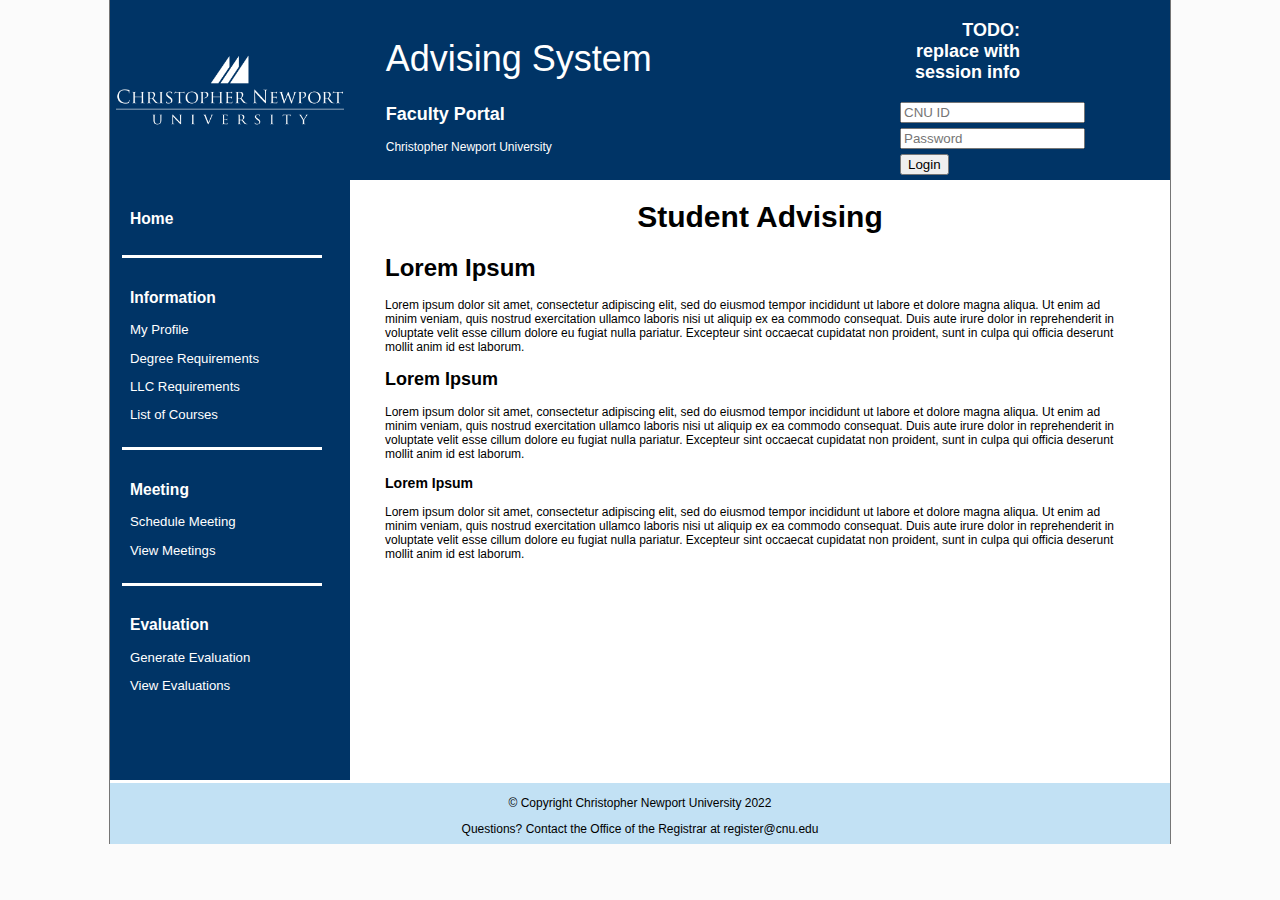
==== home_faculty.html @ 1846f4e5 "1.2 added home page for each user" ====
<!DOCTYPE html>
<html lang="en">
<head>
<link href="style.css" rel="stylesheet">
<title>CNU Advising - Home</title>
<meta charset="utf-8">
<meta name="viewport" content="width=device-width, initial-scale=1.0">
</head>

<body>
<div class="body_box">
<table class="hdr_table" cellpadding="0" cellspacing="0" >
	<tr>
		<td class="hdr_logo">
			<div class="cnu_name">
			<a href="http://www.cnu.edu"><img src="images/cnu_name.png" align="center" alt="CNU Logo"></a> 
			</div>
		</td>
		<td class="hdr_title">
			<a href="index.html"><h1>Advising System</h1></a>
			<h2>Faculty Portal</h2>
			<p>Christopher Newport University</p>
		</td>
		<td class="hdr_login">
			<h2>TODO: replace with session info</h2>
			<form action="auth.php" method="post" class="login_form">
				<input type="text" name="student_ID" placeholder="CNU ID" id="student_ID" required>
				<br>
				<input type="password" name="password" placeholder="Password" id="password" required>
				<br>
				<input type="submit" value="Login">
			</form>
		</td>
	</tr>
</table>

<div class="main">

<div class="sidenav">
	<br>
	<a href="index.html"><h3>Home</h3></a>
	<img class="navline" src="images/divider.png">
	<a href="index.html"><h3>Information</h3></a>
	<a href="index.html"><p>My Profile</p></a>
	<a href="index.html"><p>Degree Requirements</p></a>
	<a href="index.html"><p>LLC Requirements</p></a>
	<a href="index.html"><p>List of Courses</p></a>
	<img class="navline" src="images/divider.png">
	<a href="index.html"><h3>Meeting</h3></a>
	<a href="index.html"><p>Schedule Meeting</p></a>
	<a href="index.html"><p>View Meetings</p></a>
	<img class="navline" src="images/divider.png">
	<a href="index.html"><h3>Evaluation</h3></a>
	<a href="index.html"><p>Generate Evaluation</p></a>
	<a href="index.html"><p>View Evaluations</p></a>
	<br>
</div>

<div class="content">
	<h1 class="page_name">Student Advising</h1>
	<h1>Lorem Ipsum</h1>
	<p>Lorem ipsum dolor sit amet, consectetur adipiscing elit, sed do eiusmod tempor incididunt ut labore et dolore magna aliqua. Ut enim ad minim veniam, quis nostrud exercitation ullamco laboris nisi ut aliquip ex ea commodo consequat. Duis aute irure dolor in reprehenderit in voluptate velit esse cillum dolore eu fugiat nulla pariatur. Excepteur sint occaecat cupidatat non proident, sunt in culpa qui officia deserunt mollit anim id est laborum.</p>
	
	<h2>Lorem Ipsum</h2>
	<p>Lorem ipsum dolor sit amet, consectetur adipiscing elit, sed do eiusmod tempor incididunt ut labore et dolore magna aliqua. Ut enim ad minim veniam, quis nostrud exercitation ullamco laboris nisi ut aliquip ex ea commodo consequat. Duis aute irure dolor in reprehenderit in voluptate velit esse cillum dolore eu fugiat nulla pariatur. Excepteur sint occaecat cupidatat non proident, sunt in culpa qui officia deserunt mollit anim id est laborum.</p>
	
	<h3>Lorem Ipsum</h3>
	<p>Lorem ipsum dolor sit amet, consectetur adipiscing elit, sed do eiusmod tempor incididunt ut labore et dolore magna aliqua. Ut enim ad minim veniam, quis nostrud exercitation ullamco laboris nisi ut aliquip ex ea commodo consequat. Duis aute irure dolor in reprehenderit in voluptate velit esse cillum dolore eu fugiat nulla pariatur. Excepteur sint occaecat cupidatat non proident, sunt in culpa qui officia deserunt mollit anim id est laborum.</p>
</div>

</div>
<div class="footer">
	<p>&copy; Copyright Christopher Newport University 2022</p>
	<a href="mailto:register@cnu.edu">Questions? Contact the Office of the Registrar at register@cnu.edu</a>

</div>



</div>
</body>
---- style.css ----
/*
== Color Ref ==
cnu logo: #004B8D
cnu edu site: #003466
*/

body {
	background-color: #FBFBFB;
	font-family: Arial, Helvetica, Sans-serif;
	font-weight: normal;
	color: #000000;
	font-size: 12px;
	margin: 0 0 0 0;
	padding: 0px;
}

.body_box {
	background-color: #FFFFFF;
	border-left: 1px solid #757575;
	border-right: 1px solid #757575;
	margin: 0 auto 0 auto;
	width: 1060px;
}

a:link, a:visited, a:active {
	font-family: Arial, Helvetica, Sans-serif;
	color: #23619e;
	text-decoration: none;
	font-weight: normal;
}

.hdr_table {
	background-color: #003466;
	
	width: 100%;
	height: 180px;
}

.hdr_logo {
	width:240px;
}

.cnu_name {
	width: 100%;
}

.cnu_name img {
	margin: auto;
	display: block;
	width: 228px; 
	height: 72px;	
}

.hdr_title {
	width: 550px;
	color: #FFFFFF;
}

a:link {color: #FFFFFF;}
a:visited {color: #FFFFFF;}
a:hover {color: #EBF1F8;}

.hdr_title h1 {
	margin-left: 6.5%;
	font-size:3em;
	font-weight: 500;
}
.hdr_title h2 {
	margin-left: 6.5%;
}
.hdr_title p {
	margin-left: 6.5%;
}


.hdr_login {
	color: #FFFFFF;
}

.hdr_login h2 {
	text-align: right;
	margin-right: 150px;
}

.login_form input {
	margin-right: 30px;
	margin-top: 5px;
}
.main {
	display:inline-block;
	width: 100%;
	margin: 0 auto 0 auto;
}
.sidenav {
	background-color: #003466;
	color: #FFFFFF;
	width: 240px;
	height: 600px;
	margin-top: 0;
	margin-bottom: 0;
	float: left;
}

.sidenav h3 {
	padding-left: 20px;
	font-size: 1.3em;
}

.sidenav p {
	padding-left: 20px;
	font-size: 1.1em;
}

.navline {
	margin: 1em 1em;
}

.content {
	padding-left: 35px;
	padding-right: 35px;
	width:750px;
	min-height: 400px;
	float: right;
}

.page_name {
	text-align: center;
	font-size: 2.5em;
}

.footer {
	padding-top:1px;
	padding-bottom: 10px;
	display: block;
	text-align: center;
	width: 100%;
	height: 50px;
	background-color: #C2E1F4;
}

.footer a {
	color: #000000;
}
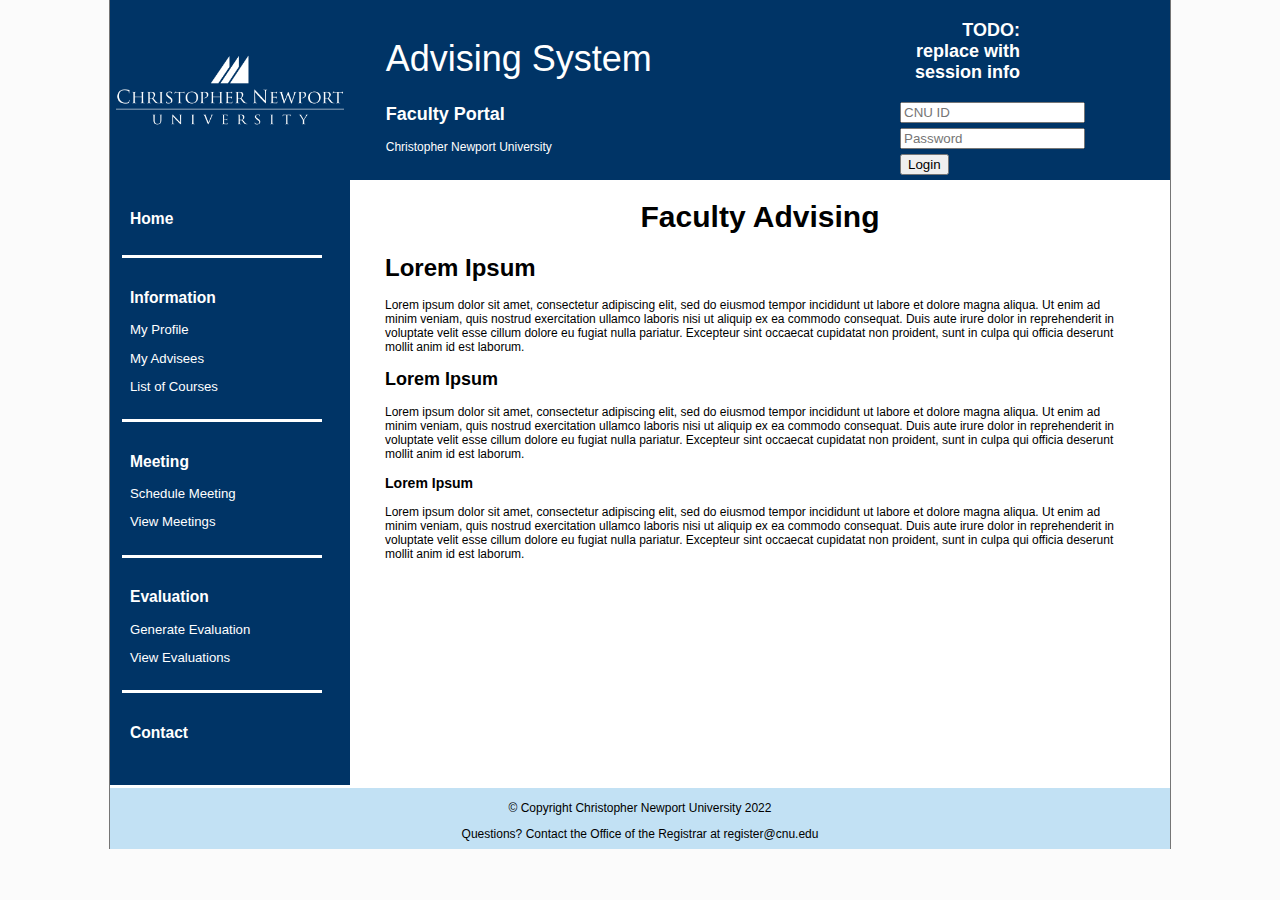
==== commit e5c4b205: "1.4 user homepage navs properly set up" ====
--- a/home_faculty.html
+++ b/home_faculty.html
@@ -17,7 +17,7 @@
 			</div>
 		</td>
 		<td class="hdr_title">
-			<a href="index.html"><h1>Advising System</h1></a>
+			<a href="home_faculty.html"><h1>Advising System</h1></a>
 			<h2>Faculty Portal</h2>
 			<p>Christopher Newport University</p>
 		</td>
@@ -38,26 +38,27 @@
 
 <div class="sidenav">
 	<br>
-	<a href="index.html"><h3>Home</h3></a>
+	<a href="home_faculty.html"><h3>Home</h3></a>
 	<img class="navline" src="images/divider.png">
-	<a href="index.html"><h3>Information</h3></a>
-	<a href="index.html"><p>My Profile</p></a>
-	<a href="index.html"><p>Degree Requirements</p></a>
-	<a href="index.html"><p>LLC Requirements</p></a>
-	<a href="index.html"><p>List of Courses</p></a>
+	<a href="home_faculty.html"><h3>Information</h3></a>
+	<a href="home_faculty.html"><p>My Profile</p></a>
+	<a href="home_faculty.html"><p>My Advisees</p></a>
+	<a href="home_faculty.html"><p>List of Courses</p></a>
 	<img class="navline" src="images/divider.png">
-	<a href="index.html"><h3>Meeting</h3></a>
-	<a href="index.html"><p>Schedule Meeting</p></a>
-	<a href="index.html"><p>View Meetings</p></a>
+	<a href="home_faculty.html"><h3>Meeting</h3></a>
+	<a href="home_faculty.html"><p>Schedule Meeting</p></a>
+	<a href="home_faculty.html"><p>View Meetings</p></a>
 	<img class="navline" src="images/divider.png">
-	<a href="index.html"><h3>Evaluation</h3></a>
-	<a href="index.html"><p>Generate Evaluation</p></a>
-	<a href="index.html"><p>View Evaluations</p></a>
-	<br>
+	<a href="home_faculty.html"><h3>Evaluation</h3></a>
+	<a href="home_faculty.html"><p>Generate Evaluation</p></a>
+	<a href="home_faculty.html"><p>View Evaluations</p></a>
+	<img class="navline" src="images/divider.png">
+	<a href="home_faculty.html"><h3>Contact</h3></a>
+	<br><br>
 </div>
 
 <div class="content">
-	<h1 class="page_name">Student Advising</h1>
+	<h1 class="page_name">Faculty Advising</h1>
 	<h1>Lorem Ipsum</h1>
 	<p>Lorem ipsum dolor sit amet, consectetur adipiscing elit, sed do eiusmod tempor incididunt ut labore et dolore magna aliqua. Ut enim ad minim veniam, quis nostrud exercitation ullamco laboris nisi ut aliquip ex ea commodo consequat. Duis aute irure dolor in reprehenderit in voluptate velit esse cillum dolore eu fugiat nulla pariatur. Excepteur sint occaecat cupidatat non proident, sunt in culpa qui officia deserunt mollit anim id est laborum.</p>
 	
--- a/style.css
+++ b/style.css
@@ -89,13 +89,14 @@
 .main {
 	display:inline-block;
 	width: 100%;
+	height: auto;
 	margin: 0 auto 0 auto;
 }
 .sidenav {
 	background-color: #003466;
 	color: #FFFFFF;
 	width: 240px;
-	height: 600px;
+	height: 100%;
 	margin-top: 0;
 	margin-bottom: 0;
 	float: left;
@@ -111,6 +112,26 @@
 	font-size: 1.1em;
 }
 
+.index_sidenav {
+	background-color: #003466;
+	color: #FFFFFF;
+	width: 240px;
+	min-height: 600px;
+	margin-top: 0;
+	margin-bottom: 0;
+	float: left;
+}
+
+.index_sidenav h3 {
+	padding-left: 20px;
+	font-size: 1.3em;
+}
+
+.index_sidenav p {
+	padding-left: 20px;
+	font-size: 1.1em;
+}
+
 .navline {
 	margin: 1em 1em;
 }
@@ -119,7 +140,6 @@
 	padding-left: 35px;
 	padding-right: 35px;
 	width:750px;
-	min-height: 400px;
 	float: right;
 }
 
